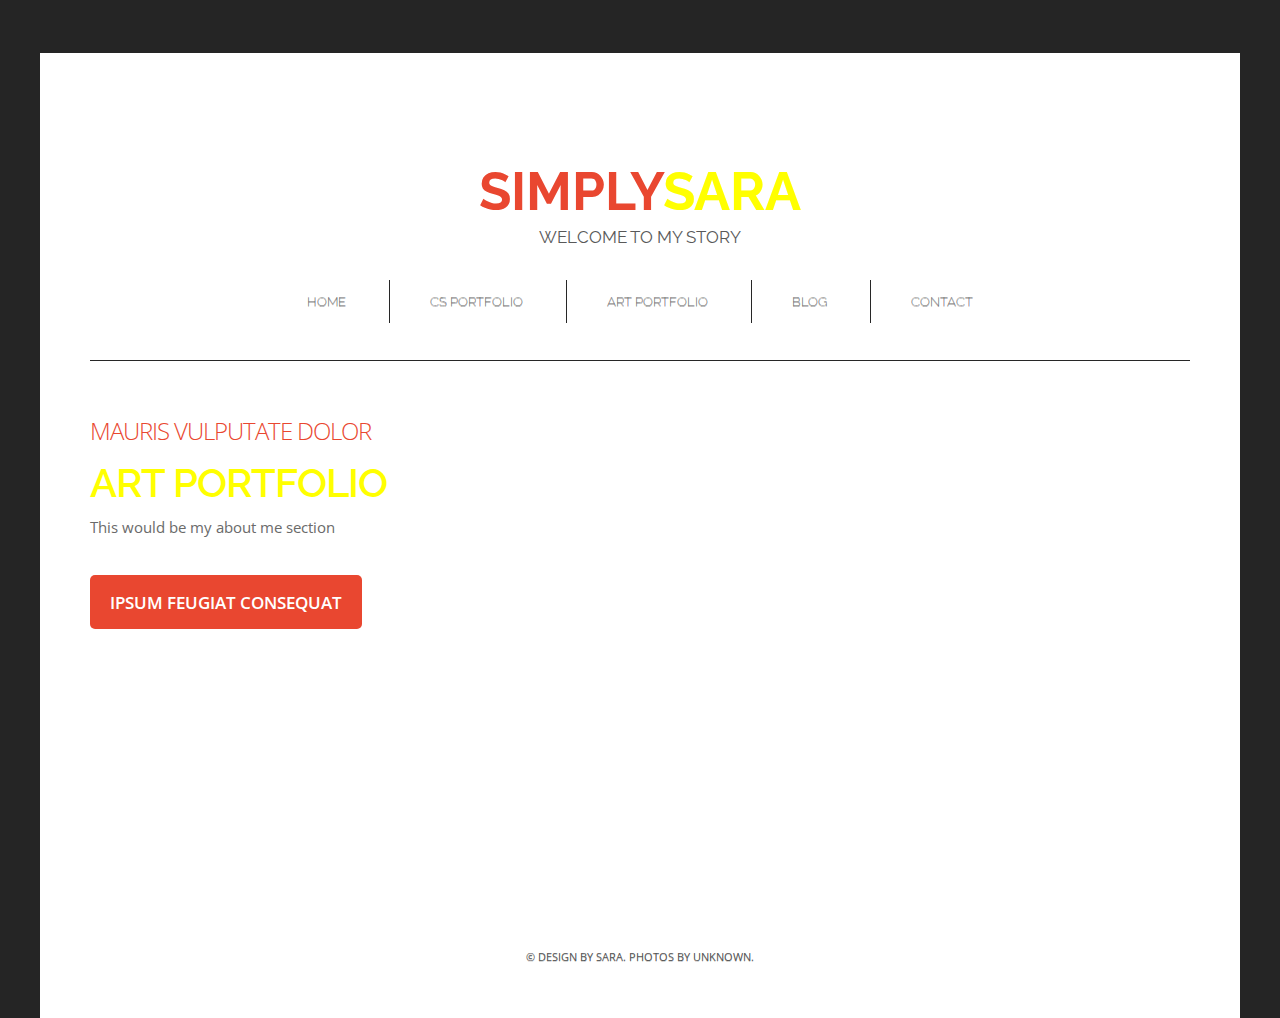
==== Art.html @ cbe7ae9a "Create Art.html" ====
<!DOCTYPE html PUBLIC "-//W3C//DTD XHTML 1.0 Strict//EN" "http://www.w3.org/TR/xhtml1/DTD/xhtml1-strict.dtd">

<html xmlns="http://www.w3.org/1999/xhtml">
<head>
<meta http-equiv="Content-Type" content="text/html; charset=utf-8" />
<title></title>
<meta name="keywords" content="" />
<meta name="description" content="" />
<link href="http://fonts.googleapis.com/css?family=Open+Sans:400,300,600,700|Raleway:400,700,200,300,900,800" rel="stylesheet" type="text/css">
<link href="default.css" rel="stylesheet" type="text/css" media="all" />
<!--[if IE 6]>
<link href="default_ie6.css" rel="stylesheet" type="text/css" />
<![endif]-->
</head>
<body>
<div id="wrapper" class="container">
	<div id="header">
		<div id="logo">
			<h1><a href="#"><span>Simply</span>Sara</a></h1>
			<p>Welcome to my story</p>
		</div>
		<div id="menu">
			<ul>
				<li class="first current_page_iteml"><a href="index.html" accesskey="1" title="">Home</a></li>
				<li><a href="CS.html" accesskey="2" title="">CS Portfolio</a></li>
				<li><a href="Art.html" accesskey="3" title="">Art Portfolio</a></li>
				<li><a href="Blog.html" accesskey="4" title="">Blog</a></li>
				<li><a href="Contact.html" accesskey="5" title="">Contact</a></li>
			</ul>
		</div>
	</div>
	<div id="page">
		<div class="content"> <span>Mauris vulputate dolor </span>
			<h2>Art Portfolio</h2>
			<p>This would be my about me section</p>
			<a href="#" class="button-style button-style-alt">Ipsum feugiat consequat</a> </div>
	</div>
    
   <div id="footer">
	<p>&copy; Design by Sara</a>. Photos by unknown</a>.</p>
</div>
</body>
</html>
---- default.css ----
html, body {
	height: 100%;
}

body {
	margin: 0px;
	padding: 0px;
	background: #252525 url(brick.jpg) repeat;
	font-family: 'Open Sans', sans-serif;
	font-size: 10pt;
	color: #000000;
}


h1, h2, h3 {
	margin: 0;
	padding: 0;
	font-family: 'Raleway', sans-serif;
}

p, ol, ul {
	margin-top: 0px;
}

p {
	line-height: 180%;
}

strong {
}

a {
	color: #0000FF;
}

a:hover {
	text-decoration: none;
}

a img {
	border: none;
}

.image
{
	display: inline-block;
}

.image img
{
	display: block;
	width: 100%;
	border-radius: 5px;
}

.image-full
{
	display: block;
	width: 100%;
	margin: 0 0 2em 0;
}

.image-left
{
	float: left;
	margin: 0 2em 2em 0;
}

.image-centered
{
	display: block;
	margin: 0 0 2em 0;
}

.image-centered img
{
	margin: 0 auto;
	width: auto;
}

hr {
	display: none;
}

ul.style1
{
	margin: 0px;
	padding: 0px;
	list-style: none;
}

ul.style1 li
{
	padding: 10px 0px 20px 0px;
	border-top: 1px solid #242424;
}

ul.style1 a
{
	color: #4E4E4E;
}

ul.style1 .first
{
	padding-top: 0px;
	border-top: none;
}

ul.style2
{
	margin: 30px 0px 0px 0px;
	padding: 0px;
	list-style: none;
}

ul.style2 li
{
	float: left;
	margin-right: 10px;
}

ul.style2 img
{
	display: block;
	border-radius: 4px;
}


ul.style3
{
	margin: 0;
	padding: 0;
	overflow: hidden;
	list-style: none;
	color: #6c6c6c
}

ul.style3 li
{
	padding: 1.6em 0em 0em 0em;
	margin: 0 0 1em 0;
}

ul.style3 p
{
	margin: 0;
}

ul.style3 a
{
	display: block;
	text-decoration: none;
	color: #2D2D2D;
}

ul.style3 a:hover
{
	text-decoration: underline;
}

ul.style3 h3
{
	padding: 1em 0em 5px 0em;
	text-transform: uppercase;
	font-size: 1.1em;
	font-weight: 300;
	color: #FFFFFF;
}

ul.style3 .first
{
	padding-top: 0;
	background: none;
}

ul.style3 .date
{
	float: left;
	position: relative;
	width: 60px;
	height: 54px;
	margin: 0.5em 1.5em 0em 0.5em;
	padding: 8px 0em 0em 0em;
	background: #262626;
	border-radius: 5px;
	box-shadow: 0px 0px 0px 5px rgba(255,255,255,0.1);
	line-height: normal;
	text-align: center;
	text-transform: uppercase;
	text-shadow: 0px 1px 0px rgba(0,0,0,.2);
	font-size: 1em;
	font-weight: 400;
	color: #FFF;
}

ul.style3 .date:after
{
	content: '';
	display: block;
	position: absolute;
	left: 0;
	top: 0;
	width: 100%;
	height: 100%;
	border-radius: 6px;
}

ul.style3 .date b
{
	margin: 0;
	padding: 0;
	display: block;
	margin-top: -5px;
	font-size: 1.8em;
	font-weight: 700;
	color: #FFFFFF;
}

ul.style3 .date a
{
	color: #FFFFFF !important;
}

ul.style3 .date a:hover
{
	text-decoration: none;
}

ul.style4
{
	margin: 0px;
	padding: 0px;
	list-style: none;
}

ul.style4 li
{
	padding: 10px 0px 20px 0px;
	border-top: 1px solid rgba(255,255,255,0.3);
}

ul.style4 a
{
	color: #2D2D2D;
}

ul.style4 .first
{
	padding-top: 0px;
	border-top: none;
}

/** WRAPPER */

#wrapper {
	overflow: hidden;
	margin: 4em auto;
	background: #FFFFFF;
	/*url(flower.jpg) repeat;*/
}

#featured-wrapper {
	overflow: hidden;
	padding: 6em 50px;
	background: #E54732;
	color: #2D2D2D;
}

#featured-wrapper h2
{
	margin-bottom: 30px;
	text-transform: uppercase;
	font-weight: 300;
	font-size: 1.8em;
	color: #FFF;
}

#featured-wrapper span
{
	font-size: 0.80em !important;
	color: #323232;
}

#footer-wrapper {
	overflow: hidden;
	padding: 10em 0em;
}

.container {
	width: 1200px;
	margin: 0px auto;
}

.clearfix {
	clear: both;
}

/** HEADER */

#header {
	overflow: hidden;
	padding-top: 8em;
}

/* Logo */

#logo {
	height: 100px;
	margin: 0px auto 20px auto;
}

#logo h1, #logo p {
	margin: 0;
	padding: 0;
}

#logo h1 {
	text-align: center;
	text-transform: uppercase;
}

#logo h1 a {
	font-size: 2em;
	color: yellow;
}

#logo h1 span {
	color: #E94730;
}

#logo p {
	text-align: center;
	text-transform: uppercase;
	font-size: 1.3em;
	font-family: 'Raleway', sans-serif;
	color: #595959;
}

#logo p a {
	color: #595959;
}

#logo a {
	border: none;
	background: none;
	text-decoration: none;
	color: #1F1F1F;
}

/** MENU */

#menu {
	overflow: hidden;
	width: 1100px;
	margin: 0px 50px;
	height: 80px;
	color: #000000;
	border-bottom: 1px solid #272727;
}

#menu ul {
	margin: 0px 0px 0px 0px;
	padding: 0px 0px;
	list-style: none;
	line-height: normal;
	text-align: center;
}

#menu li {
	display: inline-block;
	border-left: 1px solid #272727;
}

#menu a {
	display: block;
	margin: 0em 3em;
	padding: 1em 0em;
	text-decoration: none;
	text-transform: uppercase;
	text-shadow: 0px 1px 0px rgba(0,0,0,0.5);
	text-align: center;
	font-size: 1.2;
	font-weight: 200;
	font-family: 'Raleway', sans-serif;
	color: #666666;
	border: none;
}

#menu a:hover, #menu .current_page_item a {
	text-decoration: none;
	color: #FFFFFF;
}

#menu .current_page_item a {
	color: #FFFFFF;
}

#menu .first {
	border-left: none;
}

/** PAGE */

#page {
	overflow: hidden;
	height: 40em;
	padding-top: 4em;
	padding-left: 50px;
	background: url(flower.jpg) no-repeat right bottom;
	color: #6A6A6A;
}

#page .content
{
	width: 400px;
}

#page .content p
{
	font-size: 1.1em;
}

#page h2
{
	display: block;
	padding-bottom: 0.20em;
	letter-spacing: -1px;
	text-transform: uppercase;
	font-size: 3em;
	font-weight: 600;
	color: yellow;
}

#page span
{
	display: block;
	padding-bottom: 0.50em;
	letter-spacing: -1px;
	text-transform: uppercase;
	font-size: 1.8em;
	font-weight: 200;
	color: #E94730;
}

/** CONTENT */

#content {
}

/** SIDEBAR */

#sidebar {
}

/* Footer */

#footer-content
{
	overflow: hidden;
	padding: 5em 0em;
	color: #4D4D4D;
}

#footer-content a
{
	color: #515151;
}

#footer-content h2
{
	margin-bottom: 30px;
	text-transform: uppercase;
	font-weight: 300;
	color: #FFF;
}

#footer-content strong
{
	color: #9F9F9F;
}

#footer-content .button-style
{
	color: #FFFFFF !important;
}

#footer-content #fbox1
{
	float: left;
	width: 314px;
	margin-right: 24px;
	padding-left: 50px;
}

#footer-content #fbox2
{
	float: left;
	width: 446px;
	padding: 0px 20px;
}

#footer-content #fbox3
{
	float: right;
	width: 252px;
	padding-right: 50px;
}


#box1
{
	float: left;
	width: 324px;
	margin-right: 24px;
}

#box1 .style4
{
	padding-top: 1em;
}

#box2
{
	float: left;
	width: 436px;
	padding: 0px 20px;
}

#box3
{
	float: right;
	width: 252px;
}

/* Footer */

#footer {
	overflow: hidden;
	padding-bottom: 3em;
}

#footer p {
	text-align: center;
	text-transform: uppercase;
	text-shadow: 0px 1px 0px rgba(0,0,0,0.2);
	font-size: 0.80em;
	color: #525252;
}

#footer a {
	color: #666666;
}

/* Button Style 1 */

.button-style {
	display: inline-block;
	margin-top: 20px;
	padding: 7px 20px;
	background: #272727;
	border-radius: 5px;
	text-decoration: none;
	text-transform: uppercase;
	color: #FFFFFF;
}

.button-style-alt
{
	background: #E94730;
	padding: 15px 20px;
	font-size: 1.3em;
	font-weight: 600;
}
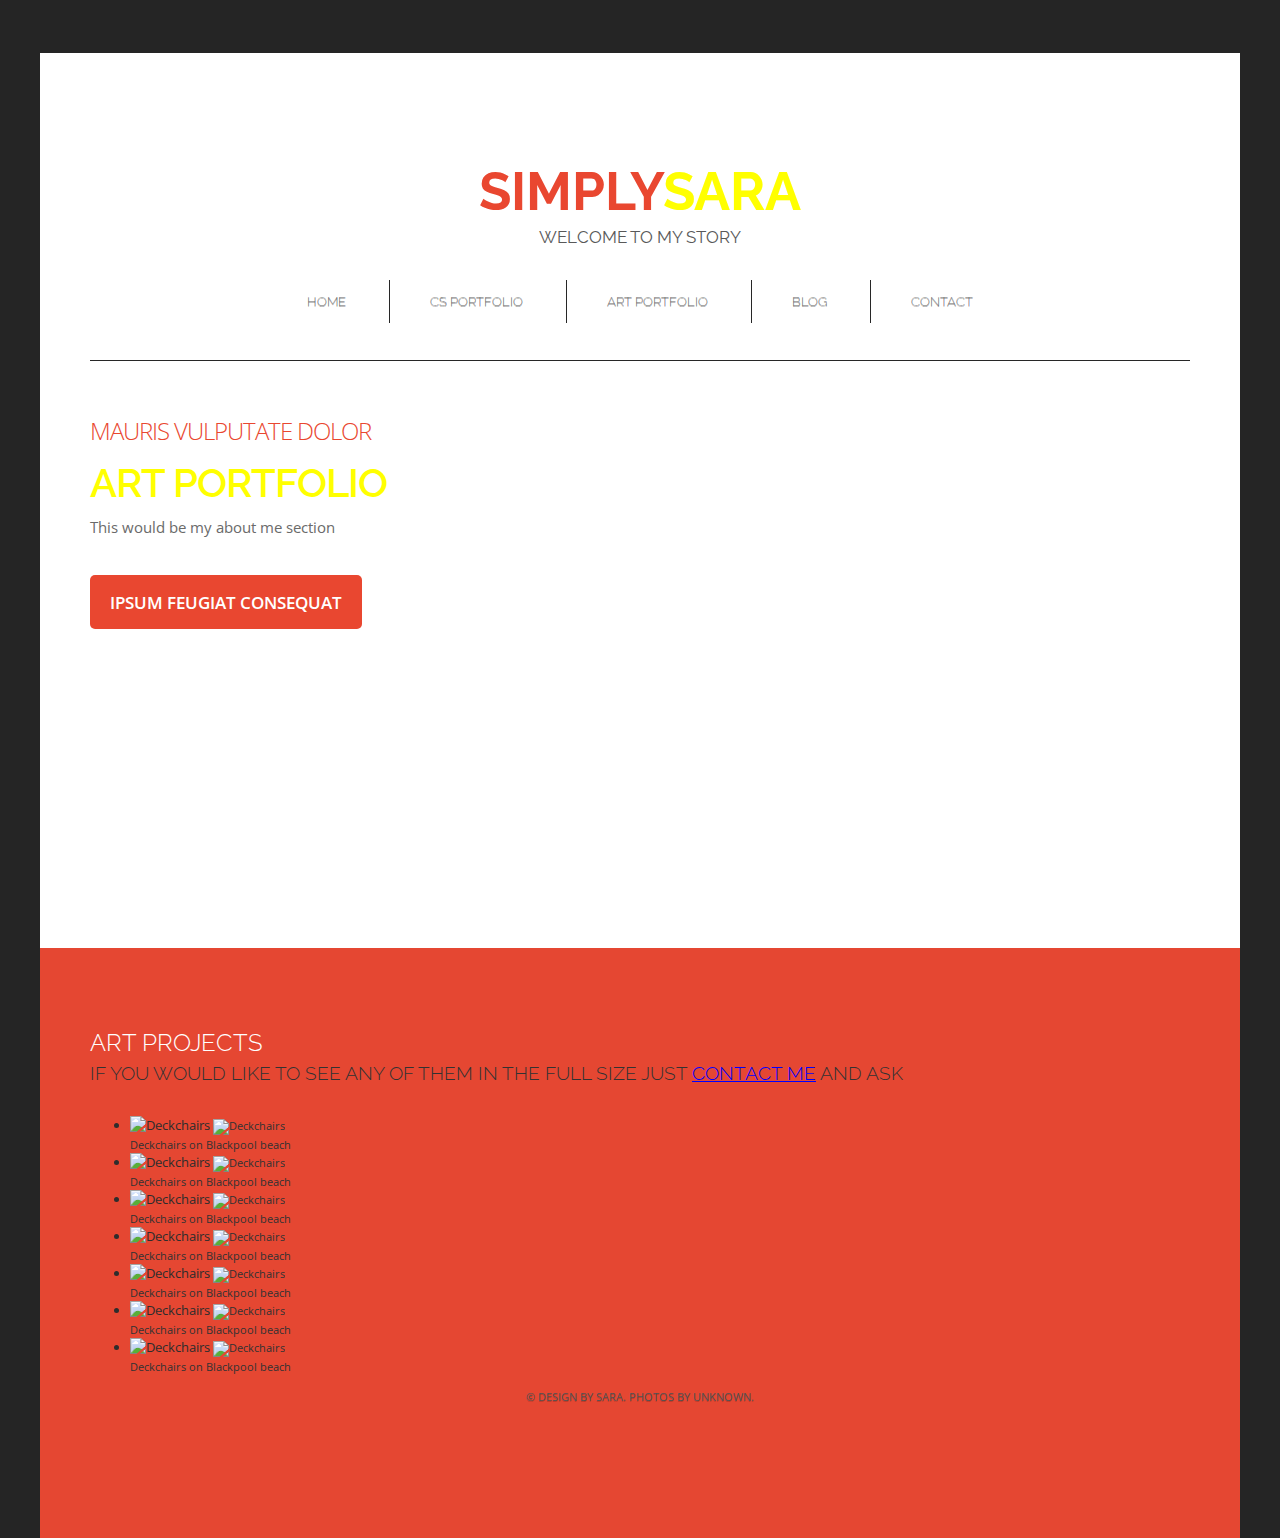
==== commit b460f689: "Update Art.html" ====
--- a/Art.html
+++ b/Art.html
@@ -11,6 +11,7 @@
 <!--[if IE 6]>
 <link href="default_ie6.css" rel="stylesheet" type="text/css" />
 <![endif]-->
+
 </head>
 <body>
 <div id="wrapper" class="container">
@@ -36,9 +37,124 @@
 			<a href="#" class="button-style button-style-alt">Ipsum feugiat consequat</a> </div>
 	</div>
     
+    <div id="featured-wrapper">
+		 
+		<div id="box4">
+			<h2>Art Projects<br />
+				<span> If you would like to see any of them in the full size just <a href="Contact.html" accesskey="5" title="">Contact Me</a> and ask</span></h2>
+			
+		<!--<div class="wrap">
+           <div class="box">
+            <div class="boxInner">
+                <img src="http://www.dwuser.com/education/content/creating-responsive-tiled-layout-with-pure-css/images/demo/7.jpg" />
+                <div class="titleBox">Butterfly</div>
+            </div>
+           </div>
+            <div class="box">
+            <div class="boxInner">
+                <img src="http://www.dwuser.com/education/content/creating-responsive-tiled-layout-with-pure-css/images/demo/7.jpg" />
+                <div class="titleBox">Butterfly</div>
+            </div>
+           </div>
+            <div class="box">
+            <div class="boxInner">
+                <img src="http://www.dwuser.com/education/content/creating-responsive-tiled-layout-with-pure-css/images/demo/7.jpg" />
+                <div class="titleBox">Butterfly</div>
+            </div>
+           </div>
+            <div class="box">
+            <div class="boxInner">
+                <img src="http://www.dwuser.com/education/content/creating-responsive-tiled-layout-with-pure-css/images/demo/7.jpg" />
+                <div class="titleBox">Butterfly</div>
+            </div>
+           </div>
+            <div class="box">
+            <div class="boxInner">
+                <img src="http://www.dwuser.com/education/content/creating-responsive-tiled-layout-with-pure-css/images/demo/7.jpg" />
+                <div class="titleBox">Butterfly</div>
+            </div>
+           </div>
+            <div class="box">
+            <div class="boxInner">
+                <img src="http://www.dwuser.com/education/content/creating-responsive-tiled-layout-with-pure-css/images/demo/7.jpg" />
+                <div class="titleBox">Butterfly</div>
+            </div>
+           </div>
+        </div>
+       </div>-->
+
+    
+    <ul class="enlarge"> <!--We give the list a class so that we can style it seperately from other unordered lists-->
+<!--First Image-->
+<li>
+<img src="http://www.dwuser.com/education/content/creating-responsive-tiled-layout-with-pure-css/images/demo/7.jpg" width="100px" height="100px" alt="Deckchairs" /> <!--thumbnail image-->
+<span> <!--span contains the popup image-->
+<img src="http://www.dwuser.com/education/content/creating-responsive-tiled-layout-with-pure-css/images/demo/7.jpg" width="250px" height="250px" alt="Deckchairs" /> <!--popup image-->
+<br />Deckchairs on Blackpool beach <!--caption appears under the popup image-->
+</span>
+</li>
+<!--Second Image-->
+<li>
+<img src="http://www.dwuser.com/education/content/creating-responsive-tiled-layout-with-pure-css/images/demo/7.jpg" width="100px" height="100px" alt="Deckchairs" /> <!--thumbnail image-->
+<span> <!--span contains the popup image-->
+<img src="http://www.dwuser.com/education/content/creating-responsive-tiled-layout-with-pure-css/images/demo/7.jpg" width="250px" height="250px" alt="Deckchairs" /> <!--popup image-->
+<br />Deckchairs on Blackpool beach <!--caption appears under the popup image-->
+</span>
+</li>
+<!--Third Image-->
+<li>
+<img src="http://www.dwuser.com/education/content/creating-responsive-tiled-layout-with-pure-css/images/demo/7.jpg" width="100px" height="100px" alt="Deckchairs" /> <!--thumbnail image-->
+<span> <!--span contains the popup image-->
+<img src="http://www.dwuser.com/education/content/creating-responsive-tiled-layout-with-pure-css/images/demo/7.jpg" width="250px" height="250px" alt="Deckchairs" /> <!--popup image-->
+<br />Deckchairs on Blackpool beach <!--caption appears under the popup image-->
+</span>
+</li>
+<!--Fourth Image-->
+<li>
+<img src="http://www.dwuser.com/education/content/creating-responsive-tiled-layout-with-pure-css/images/demo/7.jpg" width="100px" height="100px" alt="Deckchairs" /> <!--thumbnail image-->
+<span> <!--span contains the popup image-->
+<img src="http://www.dwuser.com/education/content/creating-responsive-tiled-layout-with-pure-css/images/demo/7.jpg" width="250px" height="250px" alt="Deckchairs" /> <!--popup image-->
+<br />Deckchairs on Blackpool beach <!--caption appears under the popup image-->
+</span>
+</li>
+<!--Fifth Image-->
+<li>
+<img src="http://www.dwuser.com/education/content/creating-responsive-tiled-layout-with-pure-css/images/demo/7.jpg" width="100px" height="100px" alt="Deckchairs" /> <!--thumbnail image-->
+<span> <!--span contains the popup image-->
+<img src="http://www.dwuser.com/education/content/creating-responsive-tiled-layout-with-pure-css/images/demo/7.jpg" width="250px" height="250px" alt="Deckchairs" /> <!--popup image-->
+<br />Deckchairs on Blackpool beach <!--caption appears under the popup image-->
+</span>
+</li>
+<!--Sixth Image-->
+<li>
+<img src="http://www.dwuser.com/education/content/creating-responsive-tiled-layout-with-pure-css/images/demo/7.jpg" width="100px" height="100px" alt="Deckchairs" /> <!--thumbnail image-->
+<span> <!--span contains the popup image-->
+<img src="http://www.dwuser.com/education/content/creating-responsive-tiled-layout-with-pure-css/images/demo/7.jpg" width="250px" height="250px" alt="Deckchairs" /> <!--popup image-->
+<br />Deckchairs on Blackpool beach <!--caption appears under the popup image-->
+</span>
+</li>
+<!--Seventh Image-->
+<li>
+<img src="http://www.dwuser.com/education/content/creating-responsive-tiled-layout-with-pure-css/images/demo/7.jpg" width="100px" height="100px" alt="Deckchairs" /> <!--thumbnail image-->
+<span> <!--span contains the popup image-->
+<img src="http://www.dwuser.com/education/content/creating-responsive-tiled-layout-with-pure-css/images/demo/7.jpg" width="250px" height="250px" alt="Deckchairs" /> <!--popup image-->
+<br />Deckchairs on Blackpool beach <!--caption appears under the popup image-->
+</span>
+</li>
+
+</ul>
+</div>
+    
    <div id="footer">
 	<p>&copy; Design by Sara</a>. Photos by unknown</a>.</p>
 </div>
+
+<script>
+$("a[href='button-style button-style-alt']").click(function() {
+  $("html, body").animate({ scrollTop: $(document).height() }, "slow");
+  return false;
+});
+</script>
 </body>
 </html>
 
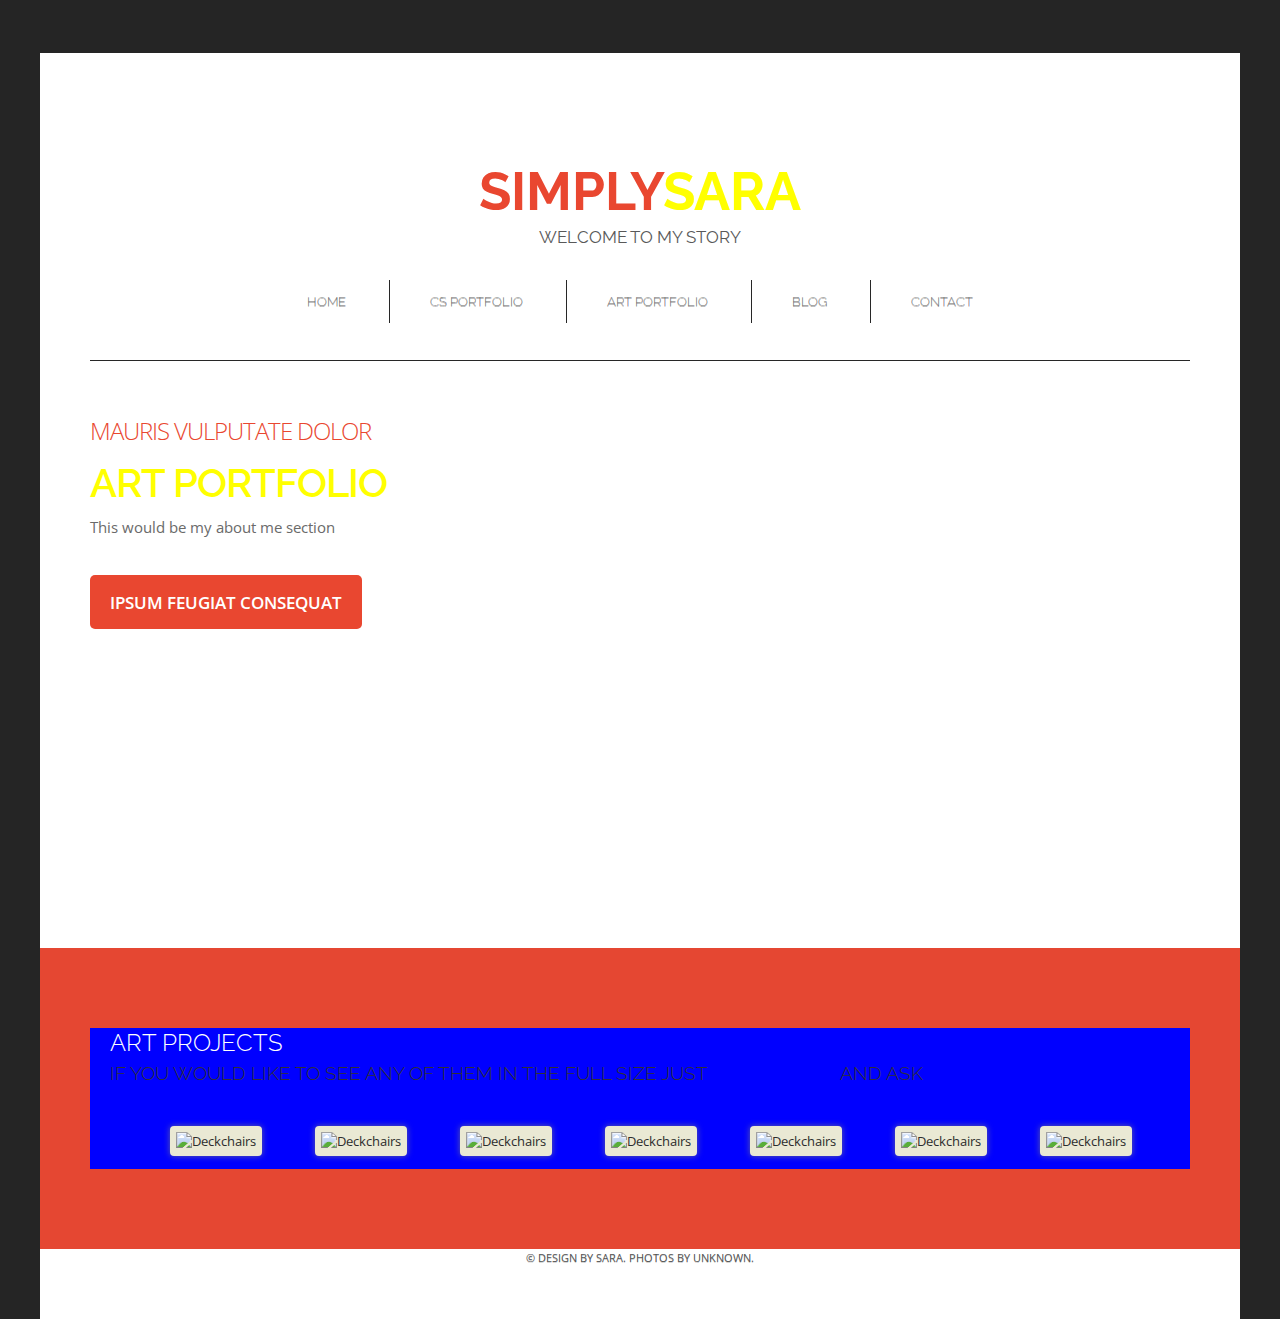
==== commit a3a4b578: "Update Art.html" ====
--- a/Art.html
+++ b/Art.html
@@ -7,10 +7,13 @@
 <meta name="keywords" content="" />
 <meta name="description" content="" />
 <link href="http://fonts.googleapis.com/css?family=Open+Sans:400,300,600,700|Raleway:400,700,200,300,900,800" rel="stylesheet" type="text/css">
-<link href="default.css" rel="stylesheet" type="text/css" media="all" />
+<link href="default.css" rel="stylesheet" type="text/css" media="screen and (min-width:481px)"  /> <!--media="all"-->
+<link rel="stylesheet" href="iphone-5.css" type="text/css" media="only screen and (max-width:480px)" />
 <!--[if IE 6]>
 <link href="default_ie6.css" rel="stylesheet" type="text/css" />
 <![endif]-->
+
+
 
 </head>
 <body>
@@ -80,8 +83,8 @@
                 <div class="titleBox">Butterfly</div>
             </div>
            </div>
-        </div>
-       </div>-->
+        </div>-->
+      
 
     
     <ul class="enlarge"> <!--We give the list a class so that we can style it seperately from other unordered lists-->
@@ -144,17 +147,20 @@
 
 </ul>
 </div>
+</div>
     
    <div id="footer">
 	<p>&copy; Design by Sara</a>. Photos by unknown</a>.</p>
 </div>
+</div>
+
 
 <script>
-$("a[href='button-style button-style-alt']").click(function() {
-  $("html, body").animate({ scrollTop: $(document).height() }, "slow");
-  return false;
-});
+function scrollWin() {
+    window.scrollTo(0, 200);
+}
 </script>
+
 </body>
 </html>
 
--- a/default.css
+++ b/default.css
@@ -5,7 +5,7 @@
 body {
 	margin: 0px;
 	padding: 0px;
-	background: #252525 url(brick.jpg) repeat;
+	background: #252525 url(wood.jpg) repeat;
 	font-family: 'Open Sans', sans-serif;
 	font-size: 10pt;
 	color: #000000;
@@ -225,6 +225,65 @@
 {
 	text-decoration: none;
 }
+/*--------Classes-------------*/
+
+ul.style3 .class
+{
+	float: left;
+	position: relative;
+	width: 60px;
+	height: 54px;
+	margin: 0.5em 1.5em 0em 0.5em;
+	padding: 8px 0em 0em 0em;
+	background: #262626;
+	border-radius: 5px;
+	box-shadow: 0px 0px 0px 5px rgba(255,255,255,0.1);
+	line-height: normal;
+	text-align: center;
+	text-transform: uppercase;
+	text-shadow: 0px 1px 0px rgba(0,0,0,.2);
+	font-size: 1em;
+	font-weight: 400;
+	color: #FFF;
+}
+
+ul.style3 .class:after
+{
+	content: '';
+	display: block;
+	position: absolute;
+	left: 0;
+	top: 0;
+	width: 100%;
+	height: 100%;
+	border-radius: 6px;
+}
+
+ul.style3 .class b
+{
+	margin: 0;
+	padding: 0;
+	display: block;
+	margin-top: -5px;
+	font-size: 1.8em;
+	font-weight: 700;
+	color: #FFFFFF;
+}
+
+ul.style3 .class a
+{
+	color: #FFFFFF !important;
+}
+
+ul.style3 .class a:hover
+{
+	text-decoration: none;
+}
+
+
+
+
+
 
 ul.style4
 {
@@ -532,6 +591,68 @@
 	width: 252px;
 }
 
+
+#box4
+{
+	float: left;
+	width: 1060px;
+	padding: 0px 20px;
+    background:blue;
+}
+
+/*Image tiles*/
+
+
+
+
+ul.enlarge li{
+display:inline-block; /*places the images in a line*/
+position: relative; /*allows precise positioning of the popup image when used with position:absolute - see support section */
+z-index: 0; /*resets the stack order of the list items - we'll increase in step 4. See support section for more info*/
+margin:10px 30px 0 20px; /*space between the images*/
+}
+
+ul.enlarge span{
+position:absolute; /*see support section for more info on positioning*/
+left: -9999px; /*moves the span off the page, effectively hidding it from view*/
+}
+
+ul.enlarge img{
+/*give the thumbnails a frame*/
+background-color:#eae9d4; /*frame colour*/
+padding: 6px; /*frame size*/
+/*add a drop shadow to the frame*/
+-webkit-box-shadow: 0 0 6px rgba(132, 132, 132, .75);
+-moz-box-shadow: 0 0 6px rgba(132, 132, 132, .75);
+box-shadow: 0 0 6px rgba(132, 132, 132, .75);
+/*and give the corners a small curve*/
+-webkit-border-radius: 4px;
+-moz-border-radius: 4px;
+border-radius: 4px;
+}
+
+ul.enlarge li:hover{
+z-index: 50; /*places the popups infront of the thumbnails, which we gave a z-index of 0 in step 1*/ 
+cursor:pointer; /*changes the cursor to a hand*/
+}
+/***We bring the large image back onto the page by reducing left from -9999px (set in step 2) to figures below***/ 
+ul.enlarge li:hover span{ /*positions the <span> when the <li> (which contains the thumbnail) is hovered*/ 
+top: -150px; /*the distance from the bottom of the thumbnail to the top of the popup image*/
+left: -30px; /*distance from the left of the thumbnail to the left of the popup image*/
+}
+/***To make it look neater we used :nth-child to set a different left distance for each image***/ 
+ul.enlarge li:hover:nth-child(2) span{
+left: -100px; 
+}
+ul.enlarge li:hover:nth-child(3) span{
+left: -200px; 
+}
+
+
+
+
+
+
 /* Footer */
 
 #footer {
@@ -571,3 +692,5 @@
 	font-size: 1.3em;
 	font-weight: 600;
 }
+
+
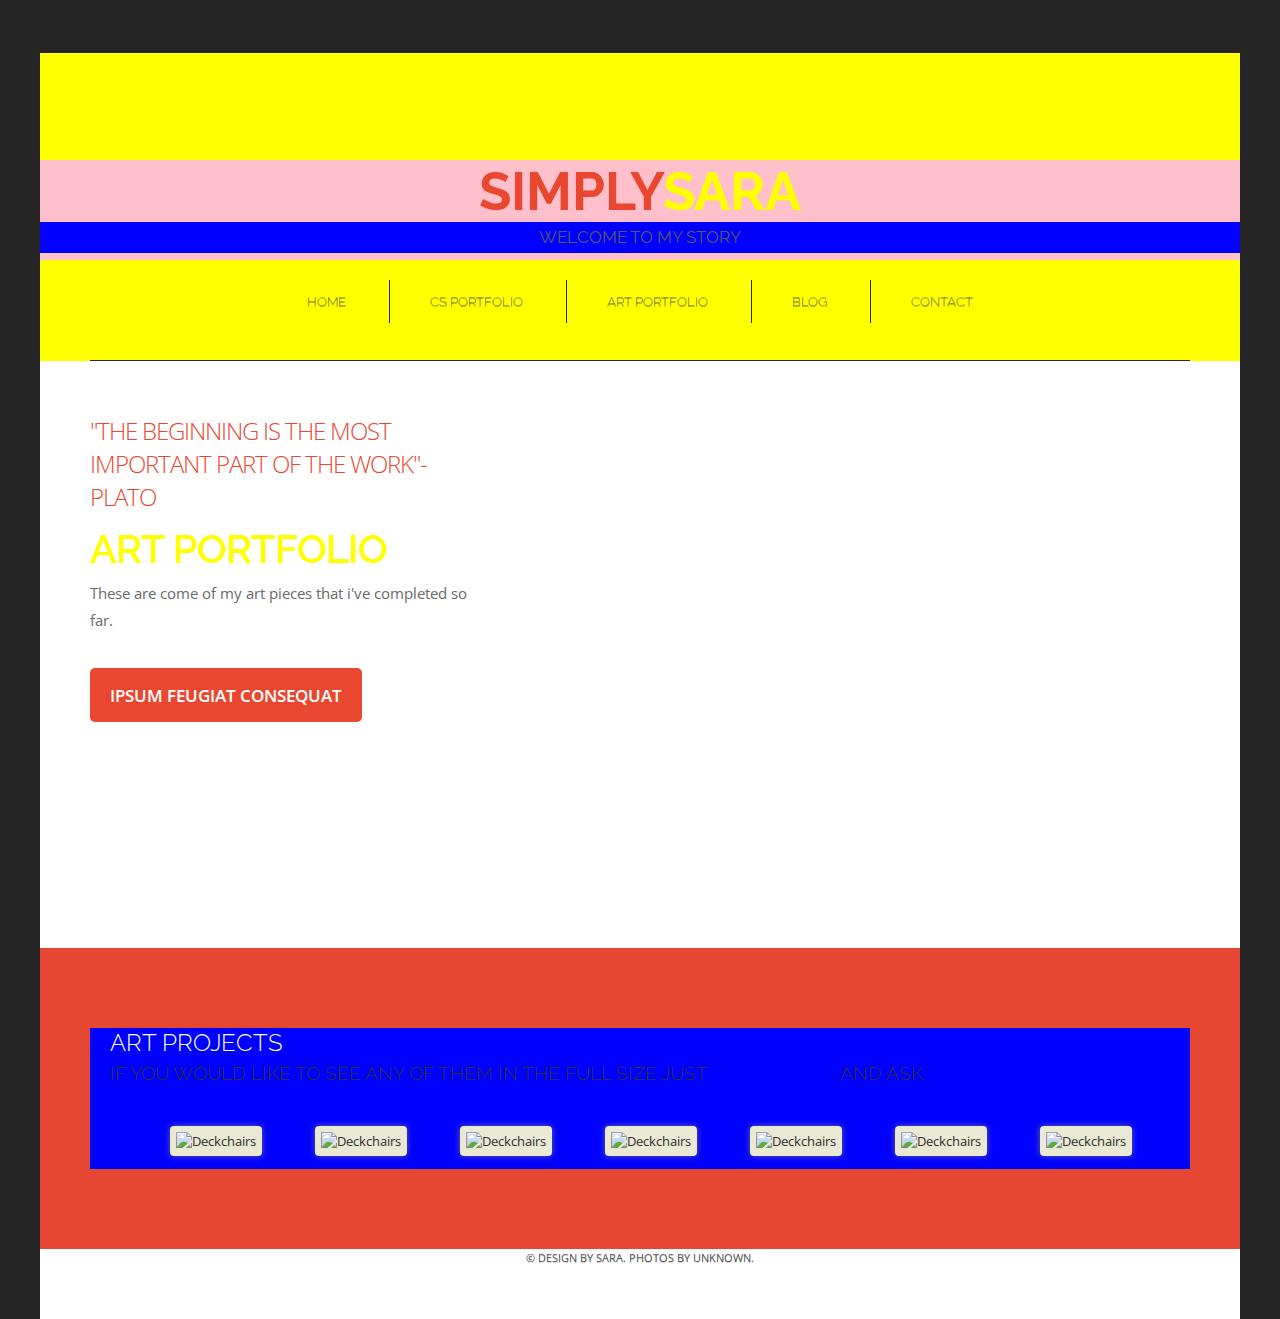
==== commit a58f1e30: "Update Art.html" ====
--- a/Art.html
+++ b/Art.html
@@ -7,7 +7,8 @@
 <meta name="keywords" content="" />
 <meta name="description" content="" />
 <link href="http://fonts.googleapis.com/css?family=Open+Sans:400,300,600,700|Raleway:400,700,200,300,900,800" rel="stylesheet" type="text/css">
-<link href="default.css" rel="stylesheet" type="text/css" media="screen and (min-width:481px)"  /> <!--media="all"-->
+<link href="default.css" rel="stylesheet" type="text/css" media="screen and (min-width:769px)"  /> <!--media="all"-->
+<link rel="stylesheet" href="tablet.css" type="text/css" media="only screen and (min width:481px)and (max-width:768px)" />
 <link rel="stylesheet" href="iphone-5.css" type="text/css" media="only screen and (max-width:480px)" />
 <!--[if IE 6]>
 <link href="default_ie6.css" rel="stylesheet" type="text/css" />
@@ -34,9 +35,9 @@
 		</div>
 	</div>
 	<div id="page">
-		<div class="content"> <span>Mauris vulputate dolor </span>
+		<div class="content"> <span>"The beginning is the most important part of the work"-Plato </span>
 			<h2>Art Portfolio</h2>
-			<p>This would be my about me section</p>
+			<p>These are come of my art pieces that i've completed so far.</p>
 			<a href="#" class="button-style button-style-alt">Ipsum feugiat consequat</a> </div>
 	</div>
     
--- a/default.css
+++ b/default.css
@@ -225,7 +225,7 @@
 {
 	text-decoration: none;
 }
-/*--------Classes-------------*/
+/*---------------------*/
 
 ul.style3 .class
 {
@@ -359,6 +359,8 @@
 #header {
 	overflow: hidden;
 	padding-top: 8em;
+	background:yellow;
+	position: relative;
 }
 
 /* Logo */
@@ -366,6 +368,8 @@
 #logo {
 	height: 100px;
 	margin: 0px auto 20px auto;
+
+	background:pink;
 }
 
 #logo h1, #logo p {
@@ -393,6 +397,7 @@
 	font-size: 1.3em;
 	font-family: 'Raleway', sans-serif;
 	color: #595959;
+	background:blue;
 }
 
 #logo p a {
@@ -409,6 +414,7 @@
 /** MENU */
 
 #menu {
+
 	overflow: hidden;
 	width: 1100px;
 	margin: 0px 50px;
@@ -426,6 +432,7 @@
 }
 
 #menu li {
+position: relative;
 	display: inline-block;
 	border-left: 1px solid #272727;
 }
@@ -694,3 +701,7 @@
 }
 
 
+
+
+
+
--- a/iphone-5.css
+++ b/iphone-5.css
@@ -0,0 +1,714 @@
+@charset "utf-8";
+/* CSS Document - iphone-5.css */
+
+html, body {
+	height: 100%;
+}
+
+body {
+	margin: 0px;
+	padding: 0px;
+	background: #252525 url(wood.jpg) repeat;
+	font-family: 'Open Sans', sans-serif;
+	font-size: 10pt;
+	color: #000000;
+}
+
+
+h1, h2, h3 {
+	margin: 0;
+	padding: 0;
+	font-family: 'Raleway', sans-serif;
+}
+
+p, ol, ul {
+	margin-top: 0px;
+}
+
+p {
+	line-height: 180%;
+}
+
+strong {
+}
+
+a {
+	color: #0000FF;
+}
+
+a:hover {
+	text-decoration: none;
+}
+
+a img {
+	border: none;
+}
+
+.image
+{
+	display: inline-block;
+}
+
+.image img
+{
+	display: block;
+	width: 100%;
+	border-radius: 5px;
+}
+
+.image-full
+{
+	display: block;
+	width: 100%;
+	margin: 0 0 2em 0;
+}
+
+.image-left
+{
+	float: left;
+	margin: 0 2em 2em 0;
+}
+
+.image-centered
+{
+	display: block;
+	margin: 0 0 2em 0;
+}
+
+.image-centered img
+{
+	margin: 0 auto;
+	width: auto;
+}
+
+hr {
+	display: none;
+}
+
+ul.style1
+{
+	margin: 0px;
+	padding: 0px;
+	list-style: none;
+}
+
+ul.style1 li
+{
+	padding: 10px 0px 20px 0px;
+	border-top: 1px solid #242424;
+}
+
+ul.style1 a
+{
+	color: #4E4E4E;
+}
+
+ul.style1 .first
+{
+	padding-top: 0px;
+	border-top: none;
+}
+
+ul.style2
+{
+	margin: 30px 0px 0px 0px;
+	padding: 0px;
+	list-style: none;
+}
+
+ul.style2 li
+{
+	float: left;
+	margin-right: 10px;
+}
+
+ul.style2 img
+{
+	display: block;
+	border-radius: 4px;
+}
+
+
+ul.style3
+{
+	margin: 0;
+	padding: 0;
+	overflow: hidden;
+	list-style: none;
+	color: #6c6c6c
+}
+
+ul.style3 li
+{
+	padding: 1.6em 0em 0em 0em;
+	margin: 0 0 1em 0;
+}
+
+ul.style3 p
+{
+	margin: 0;
+}
+
+ul.style3 a
+{
+	display: block;
+	text-decoration: none;
+	color: #2D2D2D;
+}
+
+ul.style3 a:hover
+{
+	text-decoration: underline;
+}
+
+ul.style3 h3
+{
+	padding: 1em 0em 5px 0em;
+	text-transform: uppercase;
+	font-size: 1.1em;
+	font-weight: 300;
+	color: #FFFFFF;
+}
+
+ul.style3 .first
+{
+	padding-top: 0;
+	background: none;
+}
+
+ul.style3 .date
+{
+	float: left;
+	position: relative;
+	width: 60px;
+	height: 54px;
+	margin: 0.5em 1.5em 0em 0.5em;
+	padding: 8px 0em 0em 0em;
+	background: #262626;
+	border-radius: 5px;
+	box-shadow: 0px 0px 0px 5px rgba(255,255,255,0.1);
+	line-height: normal;
+	text-align: center;
+	text-transform: uppercase;
+	text-shadow: 0px 1px 0px rgba(0,0,0,.2);
+	font-size: 1em;
+	font-weight: 400;
+	color: #FFF;
+}
+
+ul.style3 .date:after
+{
+	content: '';
+	display: block;
+	position: absolute;
+	left: 0;
+	top: 0;
+	width: 100%;
+	height: 100%;
+	border-radius: 6px;
+}
+
+ul.style3 .date b
+{
+	margin: 0;
+	padding: 0;
+	display: block;
+	margin-top: -5px;
+	font-size: 1.8em;
+	font-weight: 700;
+	color: #FFFFFF;
+}
+
+ul.style3 .date a
+{
+	color: #FFFFFF !important;
+}
+
+ul.style3 .date a:hover
+{
+	text-decoration: none;
+}
+/*---------------------*/
+
+ul.style3 .class
+{
+	float: left;
+	position: relative;
+	width: 60px;
+	height: 54px;
+	margin: 0.5em 1.5em 0em 0.5em;
+	padding: 8px 0em 0em 0em;
+	background: #262626;
+	border-radius: 5px;
+	box-shadow: 0px 0px 0px 5px rgba(255,255,255,0.1);
+	line-height: normal;
+	text-align: center;
+	text-transform: uppercase;
+	text-shadow: 0px 1px 0px rgba(0,0,0,.2);
+	font-size: 1em;
+	font-weight: 400;
+	color: #FFF;
+}
+
+ul.style3 .class:after
+{
+	content: '';
+	display: block;
+	position: absolute;
+	left: 0;
+	top: 0;
+	width: 100%;
+	height: 100%;
+	border-radius: 6px;
+}
+
+ul.style3 .class b
+{
+	margin: 0;
+	padding: 0;
+	display: block;
+	margin-top: -5px;
+	font-size: 1.8em;
+	font-weight: 700;
+	color: #FFFFFF;
+}
+
+ul.style3 .class a
+{
+	color: #FFFFFF !important;
+}
+
+ul.style3 .class a:hover
+{
+	text-decoration: none;
+}
+
+
+
+
+
+
+ul.style4
+{
+	margin: 0px;
+	padding: 0px;
+	list-style: none;
+}
+
+ul.style4 li
+{
+	padding: 10px 0px 20px 0px;
+	border-top: 1px solid rgba(255,255,255,0.3);
+}
+
+ul.style4 a
+{
+	color: #2D2D2D;
+}
+
+ul.style4 .first
+{
+	padding-top: 0px;
+	border-top: none;
+}
+
+/** WRAPPER */
+
+#wrapper {
+	overflow: hidden;
+	margin: 4em auto;
+	background: #FFFFFF;
+	/*url(flower.jpg) repeat;*/
+}
+
+#featured-wrapper {
+	overflow: hidden;
+	padding: 6em 50px;
+	background: #E54732;
+	color: #2D2D2D;
+	width:480px;
+}
+
+#featured-wrapper h2
+{
+	margin-bottom: 30px;
+	text-transform: uppercase;
+	font-weight: 300;
+	font-size: 1.8em;
+	color: #FFF;
+}
+
+#featured-wrapper span
+{
+	font-size: 0.60em !important;
+	color: #323232;
+	width:420px;
+}
+
+#footer-wrapper {
+	overflow: hidden;
+	padding: 10em 0em;
+}
+
+.container {
+	width: 480px;
+	margin: 0px auto;
+	background-color:yellow;
+}
+
+.clearfix {
+	clear: both;
+}
+
+/** HEADER */
+
+#header {
+	overflow: hidden;
+	padding-top: 8em;
+	background:red;
+	position: relative;
+	width:480px;
+}
+
+/* Logo */
+
+#logo {
+	height: 100px;
+	margin: 0px auto 20px auto;
+	width:480;
+	background:pink;
+}
+
+#logo h1, #logo p {
+	margin: 0;
+	padding: 0;
+}
+
+#logo h1 {
+	text-align: center;
+	text-transform: uppercase;
+}
+
+#logo h1 a {
+	font-size: 2em;
+	color: yellow;
+}
+
+#logo h1 span {
+	color: #E94730;
+}
+
+#logo p {
+	text-align: center;
+	text-transform: uppercase;
+	font-size: 1.3em;
+	font-family: 'Raleway', sans-serif;
+	color: #595959;
+	background:blue;
+}
+
+#logo p a {
+	color: #595959;
+}
+
+#logo a {
+	border: none;
+	background: none;
+	text-decoration: none;
+	color: #1F1F1F;
+}
+
+/** MENU */
+
+#menu {
+
+	overflow: hidden;
+	width: 480px;
+	margin: 0px 20px;
+	height: 80px;
+	color: #000000;
+	border-bottom: 1px solid #272727;
+}
+
+#menu ul {
+	margin: 0px 0px 0px 0px;
+	padding: 0px 0px;
+	list-style: none;
+	line-height: normal;
+	text-align: center;
+}
+
+#menu li {
+position: relative;
+	display: inline-block;
+	border-left: 1px solid #272727;
+}
+
+#menu a {
+	display: block;
+	margin: 0em 3em;
+	padding: 1em 0em;
+	text-decoration: none;
+	text-transform: uppercase;
+	text-shadow: 0px 1px 0px rgba(0,0,0,0.5);
+	text-align: center;
+	font-size: 1.2;
+	font-weight: 200;
+	font-family: 'Raleway', sans-serif;
+	color: #666666;
+	border: none;
+}
+
+#menu a:hover, #menu .current_page_item a {
+	text-decoration: none;
+	color: #FFFFFF;
+}
+
+#menu .current_page_item a {
+	color: #FFFFFF;
+}
+
+#menu .first {
+	border-left: none;
+}
+
+/** PAGE */
+
+#page {
+	overflow: hidden;
+	height: 40em;
+	padding-top: 4em;
+	padding-left: 50px;
+	background: url(corgi1.jpg) no-repeat right bottom;
+	color: #6A6A6A;
+}
+
+#page .content
+{
+	width: 400px;
+}
+
+#page .content p
+{
+	font-size: 1.1em;
+}
+
+#page h2
+{
+	display: block;
+	padding-bottom: 0.20em;
+	letter-spacing: -1px;
+	text-transform: uppercase;
+	font-size: 3em;
+	font-weight: 600;
+	color: yellow;
+}
+
+#page span
+{
+	display: block;
+	padding-bottom: 0.50em;
+	letter-spacing: -1px;
+	text-transform: uppercase;
+	font-size: 1.8em;
+	font-weight: 200;
+	color: #E94730;
+}
+
+/** CONTENT */
+
+#content {
+}
+
+/** SIDEBAR */
+
+#sidebar {
+}
+
+/* Footer */
+
+#footer-content
+{
+	overflow: hidden;
+	padding: 5em 0em;
+	color: #4D4D4D;
+}
+
+#footer-content a
+{
+	color: #515151;
+}
+
+#footer-content h2
+{
+	margin-bottom: 30px;
+	text-transform: uppercase;
+	font-weight: 300;
+	color: #FFF;
+}
+
+#footer-content strong
+{
+	color: #9F9F9F;
+}
+
+#footer-content .button-style
+{
+	color: #FFFFFF !important;
+}
+
+#footer-content #fbox1
+{
+	float: left;
+	width: 314px;
+	margin-right: 24px;
+	padding-left: 50px;
+}
+
+#footer-content #fbox2
+{
+	float: left;
+	width: 446px;
+	padding: 0px 20px;
+}
+
+#footer-content #fbox3
+{
+	float: right;
+	width: 252px;
+	padding-right: 50px;
+}
+
+
+#box1
+{
+	float: left;
+	width: 324px;
+	margin-right: 24px;
+}
+
+#box1 .style4
+{
+	padding-top: 1em;
+}
+
+#box2
+{
+	float: left;
+	width: 436px;
+	padding: 0px 20px;
+}
+
+#box3
+{
+	float: right;
+	width: 252px;
+}
+
+
+#box4
+{
+	float: center;
+	width: 480px;
+	padding: 20px 20px;
+    background:blue;
+}
+
+/*Image tiles*/
+
+
+
+
+ul.enlarge li{
+display:inline-block; /*places the images in a line*/
+position: relative; /*allows precise positioning of the popup image when used with position:absolute - see support section */
+z-index: 0; /*resets the stack order of the list items - we'll increase in step 4. See support section for more info*/
+margin:10px 30px 0 20px; /*space between the images*/
+}
+
+ul.enlarge span{
+position:absolute; /*see support section for more info on positioning*/
+left: -9999px; /*moves the span off the page, effectively hidding it from view*/
+}
+
+ul.enlarge img{
+/*give the thumbnails a frame*/
+background-color:#eae9d4; /*frame colour*/
+padding: 6px; /*frame size*/
+/*add a drop shadow to the frame*/
+-webkit-box-shadow: 0 0 6px rgba(132, 132, 132, .75);
+-moz-box-shadow: 0 0 6px rgba(132, 132, 132, .75);
+box-shadow: 0 0 6px rgba(132, 132, 132, .75);
+/*and give the corners a small curve*/
+-webkit-border-radius: 4px;
+-moz-border-radius: 4px;
+border-radius: 4px;
+}
+
+ul.enlarge li:hover{
+z-index: 50; /*places the popups infront of the thumbnails, which we gave a z-index of 0 in step 1*/ 
+cursor:pointer; /*changes the cursor to a hand*/
+}
+/***We bring the large image back onto the page by reducing left from -9999px (set in step 2) to figures below***/ 
+ul.enlarge li:hover span{ /*positions the <span> when the <li> (which contains the thumbnail) is hovered*/ 
+top: -150px; /*the distance from the bottom of the thumbnail to the top of the popup image*/
+left: -30px; /*distance from the left of the thumbnail to the left of the popup image*/
+}
+/***To make it look neater we used :nth-child to set a different left distance for each image***/ 
+ul.enlarge li:hover:nth-child(2) span{
+left: -100px; 
+}
+ul.enlarge li:hover:nth-child(3) span{
+left: -200px; 
+}
+
+
+
+
+
+
+/* Footer */
+
+#footer {
+	overflow: hidden;
+	padding-bottom: 3em;
+}
+
+#footer p {
+	text-align: center;
+	text-transform: uppercase;
+	text-shadow: 0px 1px 0px rgba(0,0,0,0.2);
+	font-size: 0.80em;
+	color: #525252;
+}
+
+#footer a {
+	color: #666666;
+}
+
+/* Button Style 1 */
+
+.button-style {
+	display: inline-block;
+	margin-top: 20px;
+	padding: 7px 20px;
+	background: #272727;
+	border-radius: 5px;
+	text-decoration: none;
+	text-transform: uppercase;
+	color: #FFFFFF;
+}
+
+.button-style-alt
+{
+	background: #E94730;
+	padding: 15px 20px;
+	font-size: 1.3em;
+	font-weight: 600;
+}
+
+
+
+
+
+
